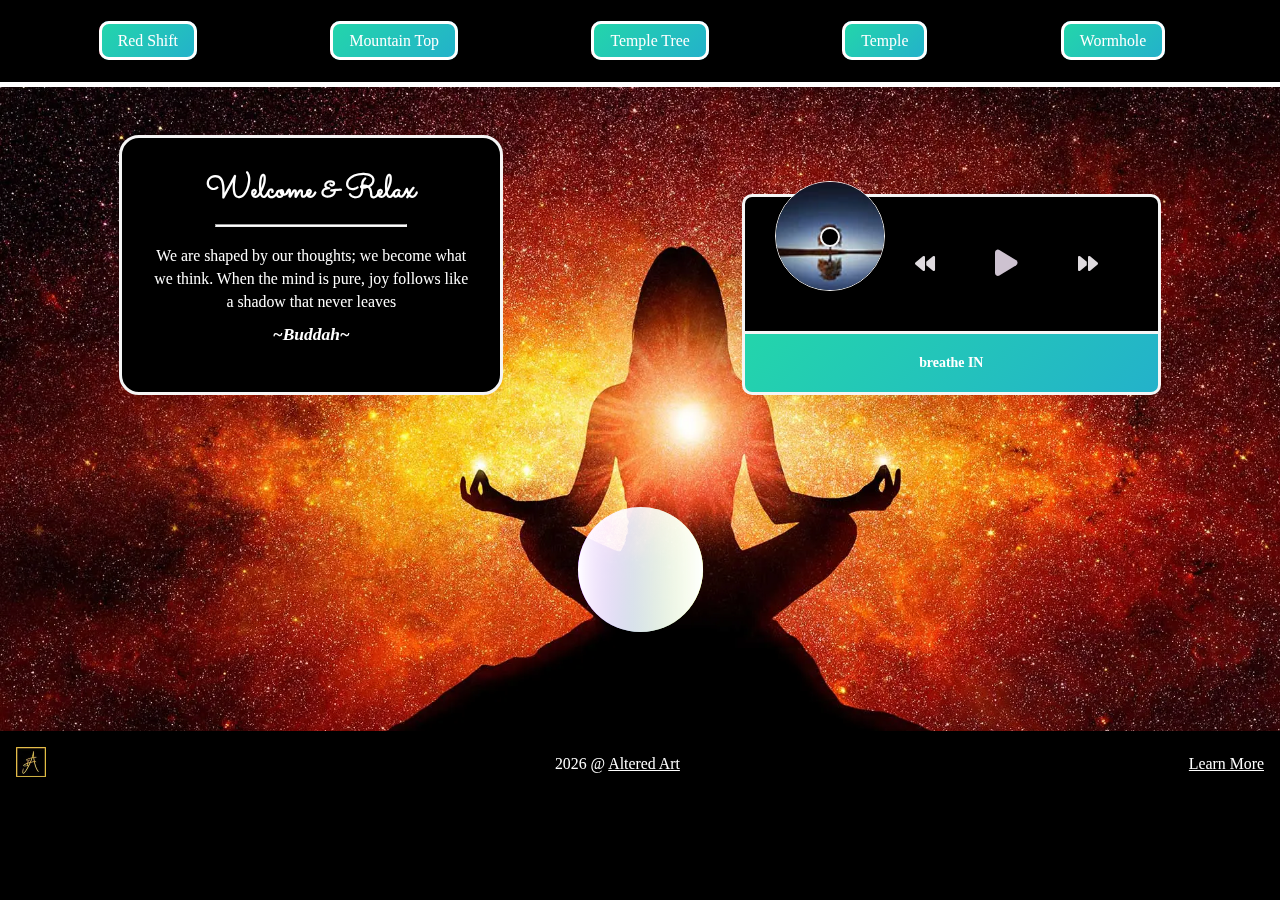
==== public/index.html @ fe1edf14 "finished" ====
<!DOCTYPE html>
<html lang="en">

<head>
	<meta charset="UTF-8" />
	<meta name="viewport" content="width=device-width, initial-scale=1.0" />
	<meta http-equiv="X-UA-Compatible" content="ie=edge" />
	<link rel="shortcut icon" type="image/webp" href="./images/aa_logo.webp"/>
	<link rel="stylesheet" href="https://cdnjs.cloudflare.com/ajax/libs/font-awesome/6.1.2/css/all.min.css">
	<link rel="stylesheet" href="./css/index.css">
	<link rel="preconnect" href="https://fonts.googleapis.com">
	<link rel="preconnect" href="https://fonts.gstatic.com" crossorigin>
	<link href="https://fonts.googleapis.com/css2?family=My+Soul&family=Roboto+Mono:wght@100&family=Roboto:ital,wght@0,100;1,100&family=Sacramento&family=Square+Peg&family=Updock&display=swap" rel="stylesheet"> 
	<title>Breathe 2.0</title>
</head>

<body>
	<div id="background">


		<!-- NAVIGATION -->
		<div class="masthead" id='masthead'>
			<header class="header" id="Header">
				<nav class="header_navbar">
					<ul class='navbar_links nav_menu'>
						<li class='nav_item secondary'><a onclick="redshift()" id="redshift" class='nav_link'>Red Shift</a></li>
						<li class='nav_item secondary'><a onclick="mountaintop()" id="mountaintop" class='nav_link'>Mountain Top</a></li>
						<li class='nav_item secondary'><a onclick="templetree()" id="templetree" class='nav_link'>Temple Tree</a></li>
						<li class='nav_item secondary'><a onclick="temple()" id="temple" class='nav_link'>Temple</a></li>
						<li class='nav_item secondary'><a onclick="wormhole()" id="wormhole" class='nav_link'>Wormhole</a></li>
					</ul>
					<div class="hamburger">
					<span class="bar"></span>
					<span class="bar"></span>
					<span class="bar"></span>
					</div>
				</nav>
			</header>
		</div>  


		<div class="main-container">

			<!-- CONTROL PANEL -->
			<div class="control-panel">

				<div class="welcome-container">
					<div>
						<h1> Welcome & Relax</h1>
						<hr>
					</div>
					
					<div id="changeText" class="quote-container">
						<p id="quote-text">To resist change, to try to cling to life, is therefore like holding your breath, if you persist you kill yourself.</p>
						<h6 id="quote-author">~Alan Watts~</h6>
					</div>
				</div>

				<div class="music-side">
					<div id="music">
						<div class="music-container" id="music-container">
							<div class="music-info">
								<h4 id="music-title"></h4>
								<div class="progress-container" id="progress-container">
									<div class="progress" id="progress"></div>
								</div>
							</div>
							<audio src="C:\xampp\htdocs\Breathe\public\assets\music\focus.mp3" id="audio"></audio>
							<div class="music-img-container">
								<img src="C:\xampp\htdocs\Breathe\public\assets\images\focus.webp" alt="music-cover" id="music-cover" />
							</div>
							<div class="music-navigation">
								<button id="prev" class="action-btn">
									<i class="fas fa-backward"></i>
								</button>
								<button id="play" class="action-btn action-btn-big">
									<i class="fas fa-play"></i>
								</button>
								<button id="next" class="action-btn">
									<i class="fas fa-forward"></i>
								</button>
							</div>
						</div> 
					</div> 

					<div class="word-container" id="word-container">
						<h2 class="word" id="word"><span>breathe IN!</span></h2>
					</div>
				</div>

			</div>

			<div id="circles">
				<div class="circle-container">
					<div class="circle"></div>
					<div class="circle"></div>
					<div class="circle"></div>
					<div class="circle"></div>
					<div class="circle"></div>
					<div class="circle"></div>
					<div class="circle"></div>
					<div class="circle"></div>
					<div class="circle"></div>
					<div class="circle"></div>
				</div>	
			</div>
		</div>

		<footer id="footer">
			<a href="https://jaredmatta.com/"><img src="./images/aa_logo.webp" alt="logo" class='footer-logo'></a>
			<p><script>document.write(new Date().getFullYear());</script> @ <a href="https://jaredmatta.com/"> Altered Art</a></p>
			<a href="./learnmore.html">Learn More</a>
		</footer>

	</div>
</body>
<script src="./js/music.js"></script>
<script src="./js/quotation.js"></script>
<script src="./js/navMenu.js"></script>
<script src="https://ajax.googleapis.com/ajax/libs/jquery/2.1.4/jquery.min.js"></script>
<script>
	function mountaintop() {document.getElementById("background").style.backgroundImage = "url('./images/mountain-top.webp')";}
	function redshift() {document.getElementById("background").style.backgroundImage = "url('./images/xred-shift.webp')";}
	function templetree() {document.getElementById("background").style.backgroundImage = "url('./images/temple-tree.webp')";}
	function temple() {document.getElementById("background").style.backgroundImage = "url('./images/temple.webp')";}
	function wormhole() {document.getElementById("background").style.backgroundImage = "url('./images/wormhole.webp')";}
</script>

</html>
---- public/css/index.css ----
/*--------------------------------------------------------------
>>> INDEX
--------------------------------------------------------------*/

/* MASTER */
@import "./presets/1reset.css";
@import "./presets/3color.css";
@import "./presets/4navMenu.css";
@import "./presets/5footer.css";
/* EXTRA */
@import "./presets/circles.css"; 
@import "./presets/music.css";


/* MEDIA QUERY */
@import "./MediaQuery/min1400.css";
@import "./MediaQuery/1400.css";
@import "./MediaQuery/1200.css";
@import "./MediaQuery/992.css";
@import "./MediaQuery/768.css";
@import "./MediaQuery/576.css";

/*--------------------------------------------------------------
>>> INDEX
--------------------------------------------------------------*/
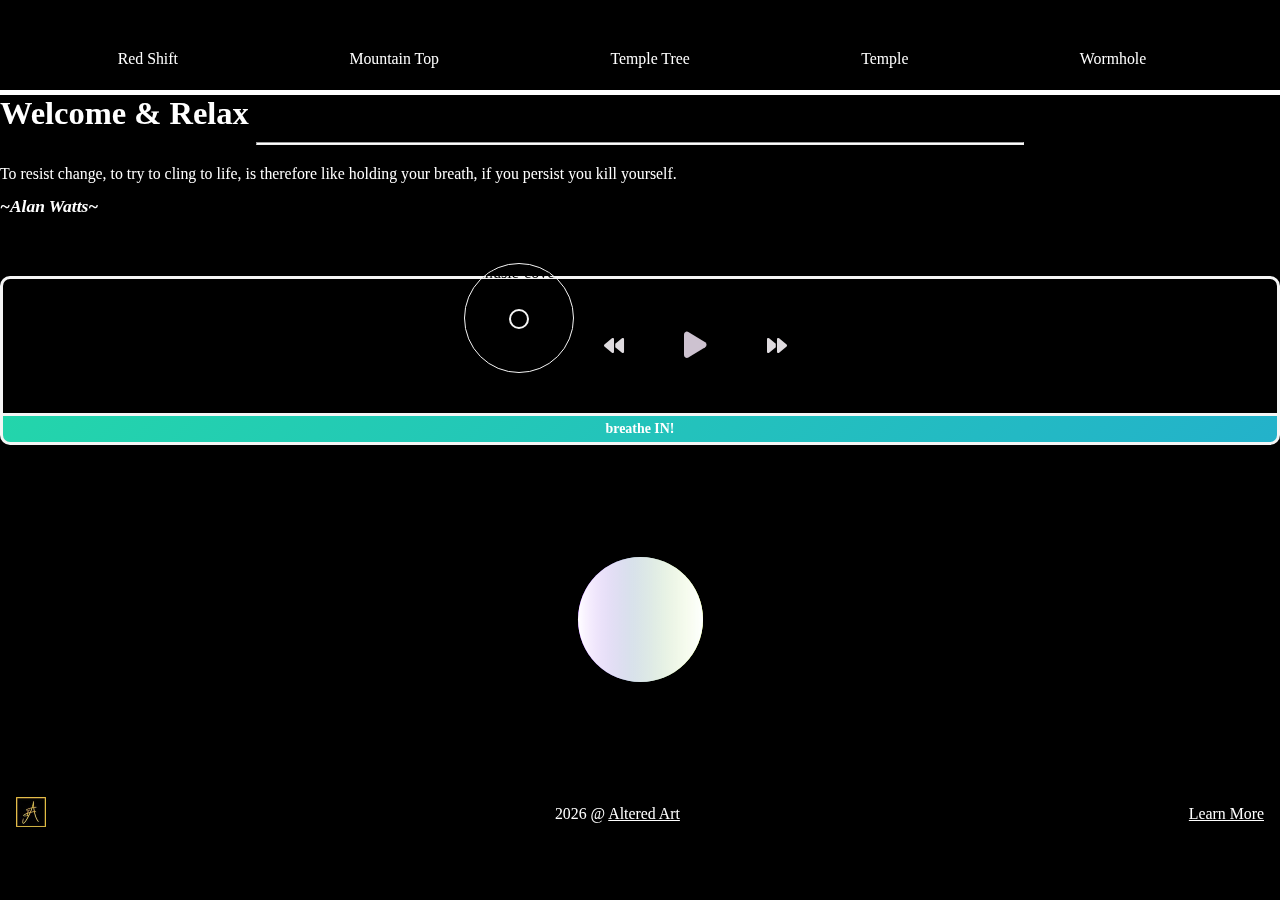
==== commit 3b10064a: "work more" ====
--- a/public/index.html
+++ b/public/index.html
@@ -1,129 +1,131 @@
 <!DOCTYPE html>
 <html lang="en">
-
-<head>
-	<meta charset="UTF-8" />
-	<meta name="viewport" content="width=device-width, initial-scale=1.0" />
-	<meta http-equiv="X-UA-Compatible" content="ie=edge" />
-	<link rel="shortcut icon" type="image/webp" href="./images/aa_logo.webp"/>
-	<link rel="stylesheet" href="https://cdnjs.cloudflare.com/ajax/libs/font-awesome/6.1.2/css/all.min.css">
-	<link rel="stylesheet" href="./css/index.css">
-	<link rel="preconnect" href="https://fonts.googleapis.com">
-	<link rel="preconnect" href="https://fonts.gstatic.com" crossorigin>
-	<link href="https://fonts.googleapis.com/css2?family=My+Soul&family=Roboto+Mono:wght@100&family=Roboto:ital,wght@0,100;1,100&family=Sacramento&family=Square+Peg&family=Updock&display=swap" rel="stylesheet"> 
-	<title>Breathe 2.0</title>
-</head>
-
-<body>
-	<div id="background">
-
+	<!-- HEAD -->
+	<head>
+		<!-- META -->
+		<meta charset="UTF-8" />
+		<meta name="viewport" content="width=device-width, initial-scale=1.0" />
+		<meta http-equiv="X-UA-Compatible" content="ie=edge" />
+		<!-- META END-->
+		<!-- ICON -->
+		<link rel="shortcut icon" type="image/webp" href="./assets/images/aa_logo.webp"/>
+		<!-- ICON END -->
+		<!-- STYLESHEET -->
+		<link rel="stylesheet" href="https://cdnjs.cloudflare.com/ajax/libs/font-awesome/6.1.2/css/all.min.css">
+		<link rel="stylesheet" href="./css/index.css">
+		<!-- STYLESHEET END -->
+		<!-- FONTS -->
+		<!-- <link rel="preconnect" href="https://fonts.googleapis.com"> -->
+		<!-- <link rel="preconnect" href="https://fonts.gstatic.com" crossorigin> -->
+		<!-- <link href="https://fonts.googleapis.com/css2?family=My+Soul&family=Roboto+Mono:wght@100&family=Roboto:ital,wght@0,100;1,100&family=Sacramento&family=Square+Peg&family=Updock&display=swap" rel="stylesheet">  -->
+		<!-- FONTS END -->
+		<!-- TITLE -->
+		<title>Breathe 2.0</title>
+		<!-- TITLE END -->
+	</head>
+	<!-- HEAD END-->
+	<!-- BODY -->
+	<body>
 
 		<!-- NAVIGATION -->
-		<div class="masthead" id='masthead'>
-			<header class="header" id="Header">
-				<nav class="header_navbar">
-					<ul class='navbar_links nav_menu'>
-						<li class='nav_item secondary'><a onclick="redshift()" id="redshift" class='nav_link'>Red Shift</a></li>
-						<li class='nav_item secondary'><a onclick="mountaintop()" id="mountaintop" class='nav_link'>Mountain Top</a></li>
-						<li class='nav_item secondary'><a onclick="templetree()" id="templetree" class='nav_link'>Temple Tree</a></li>
-						<li class='nav_item secondary'><a onclick="temple()" id="temple" class='nav_link'>Temple</a></li>
-						<li class='nav_item secondary'><a onclick="wormhole()" id="wormhole" class='nav_link'>Wormhole</a></li>
-					</ul>
-					<div class="hamburger">
+		<header class="header" id="Header"> people in China for her
+			<nav class="header_navbar">
+				<ul class='navbar_links nav_menu'>
+					<li><a onclick="redshift()" id="redshift">Red Shift</a></li>
+					<li><a onclick="mountaintop()" id="mountaintop">Mountain Top</a></li>
+					<li><a onclick="templetree()" id="templetree">Temple Tree</a></li>
+					<li><a onclick="temple()" id="temple">Temple</a></li>
+					<li><a onclick="wormhole()" id="wormhole">Wormhole</a></li>
+				</ul>
+				<div class="hamburger">
 					<span class="bar"></span>
 					<span class="bar"></span>
 					<span class="bar"></span>
-					</div>
-				</nav>
-			</header>
-		</div>  
+				</div>
+			</nav>
+		</header>
+		<!-- NAVIGATION END -->
 
+		<!-- MAIN CONTAINER -->
+		<div class="main-container">
+			<!-- INTRO -->
+			<div class="quote-container">
+				<h1>Welcome & Relax</h1>
+				<hr/>
+				<p id="quote-text">To resist change, to try to cling to life, is therefore like holding your breath, if you persist you kill yourself.</p>
+				<h6 id="quote-author">~Alan Watts~</h6>
+			</div>
+			<!-- INTRO END -->
 
-		<div class="main-container">
+			<!-- MUSIC END -->
+			<div class="music-side">
+				<div id="music">
+					<div class="music-container" id="music-container">
+						<div class="music-info">
+							<h4 id="music-title"></h4>
+							<div class="progress-container" id="progress-container">
+								<div class="progress" id="progress"></div>
+							</div>
+						</div>
+						<audio src="./assets/music/First Focus.mp3" id="audio"></audio>
+						<div class="music-img-container">
+							<img src="C:\xampp\htdocs\Breathe\public\assets\images\focus.webp" alt="music-cover" id="music-cover" />
+						</div>
+						<div class="music-navigation">
+							<button id="prev" class="action-btn">
+								<i class="fas fa-backward"></i>
+							</button>
+							<button id="play" class="action-btn action-btn-big">
+								<i class="fas fa-play"></i>
+							</button>
+							<button id="next" class="action-btn">
+								<i class="fas fa-forward"></i>
+							</button>
+						</div>
+					</div> 
+				</div> 
+				<div class="word-container" id="word-container">
+					<h2 class="word" id="word"><span>breathe IN!</span></h2>
+				</div>
+			</div>
+			<!-- MUSIC END-->
+		</div>
+		<!-- MAIN CONTAINER END -->
 
-			<!-- CONTROL PANEL -->
-			<div class="control-panel">
+		<!-- CIRCLES -->
+		<div id="circles">
+			<div class="circle-container">
+				<div class="circle"></div>
+				<div class="circle"></div>
+				<div class="circle"></div>
+				<div class="circle"></div>
+				<div class="circle"></div>
+				<div class="circle"></div>
+				<div class="circle"></div>
+				<div class="circle"></div>
+				<div class="circle"></div>
+				<div class="circle"></div>
+			</div>	
+		</div>
+		<!-- CIRCLES END-->
 
-				<div class="welcome-container">
-					<div>
-						<h1> Welcome & Relax</h1>
-						<hr>
-					</div>
-					
-					<div id="changeText" class="quote-container">
-						<p id="quote-text">To resist change, to try to cling to life, is therefore like holding your breath, if you persist you kill yourself.</p>
-						<h6 id="quote-author">~Alan Watts~</h6>
-					</div>
-				</div>
-
-				<div class="music-side">
-					<div id="music">
-						<div class="music-container" id="music-container">
-							<div class="music-info">
-								<h4 id="music-title"></h4>
-								<div class="progress-container" id="progress-container">
-									<div class="progress" id="progress"></div>
-								</div>
-							</div>
-							<audio src="C:\xampp\htdocs\Breathe\public\assets\music\focus.mp3" id="audio"></audio>
-							<div class="music-img-container">
-								<img src="C:\xampp\htdocs\Breathe\public\assets\images\focus.webp" alt="music-cover" id="music-cover" />
-							</div>
-							<div class="music-navigation">
-								<button id="prev" class="action-btn">
-									<i class="fas fa-backward"></i>
-								</button>
-								<button id="play" class="action-btn action-btn-big">
-									<i class="fas fa-play"></i>
-								</button>
-								<button id="next" class="action-btn">
-									<i class="fas fa-forward"></i>
-								</button>
-							</div>
-						</div> 
-					</div> 
-
-					<div class="word-container" id="word-container">
-						<h2 class="word" id="word"><span>breathe IN!</span></h2>
-					</div>
-				</div>
-
-			</div>
-
-			<div id="circles">
-				<div class="circle-container">
-					<div class="circle"></div>
-					<div class="circle"></div>
-					<div class="circle"></div>
-					<div class="circle"></div>
-					<div class="circle"></div>
-					<div class="circle"></div>
-					<div class="circle"></div>
-					<div class="circle"></div>
-					<div class="circle"></div>
-					<div class="circle"></div>
-				</div>	
-			</div>
-		</div>
-
+		<!-- FOOTER -->
 		<footer id="footer">
-			<a href="https://jaredmatta.com/"><img src="./images/aa_logo.webp" alt="logo" class='footer-logo'></a>
+			<a href="https://jaredmatta.com/"><img src="./assets/images/aa_logo.webp" alt="logo" class='footer-logo'></a>
 			<p><script>document.write(new Date().getFullYear());</script> @ <a href="https://jaredmatta.com/"> Altered Art</a></p>
 			<a href="./learnmore.html">Learn More</a>
 		</footer>
+		<!-- FOOTER END -->
 
-	</div>
-</body>
-<script src="./js/music.js"></script>
-<script src="./js/quotation.js"></script>
-<script src="./js/navMenu.js"></script>
-<script src="https://ajax.googleapis.com/ajax/libs/jquery/2.1.4/jquery.min.js"></script>
-<script>
-	function mountaintop() {document.getElementById("background").style.backgroundImage = "url('./images/mountain-top.webp')";}
-	function redshift() {document.getElementById("background").style.backgroundImage = "url('./images/xred-shift.webp')";}
-	function templetree() {document.getElementById("background").style.backgroundImage = "url('./images/temple-tree.webp')";}
-	function temple() {document.getElementById("background").style.backgroundImage = "url('./images/temple.webp')";}
-	function wormhole() {document.getElementById("background").style.backgroundImage = "url('./images/wormhole.webp')";}
-</script>
+	</body>
+	<!-- BODY END-->
+
+	<!-- SCRIPTS -->
+	<script src="./js/music.js"></script>
+	<script src="./js/quotation.js"></script>
+	<script src="./js/navMenu.js"></script>
+	<script src="https://ajax.googleapis.com/ajax/libs/jquery/2.1.4/jquery.min.js"></script>
+	
+	<!-- SCRIPTS END-->
 
 </html>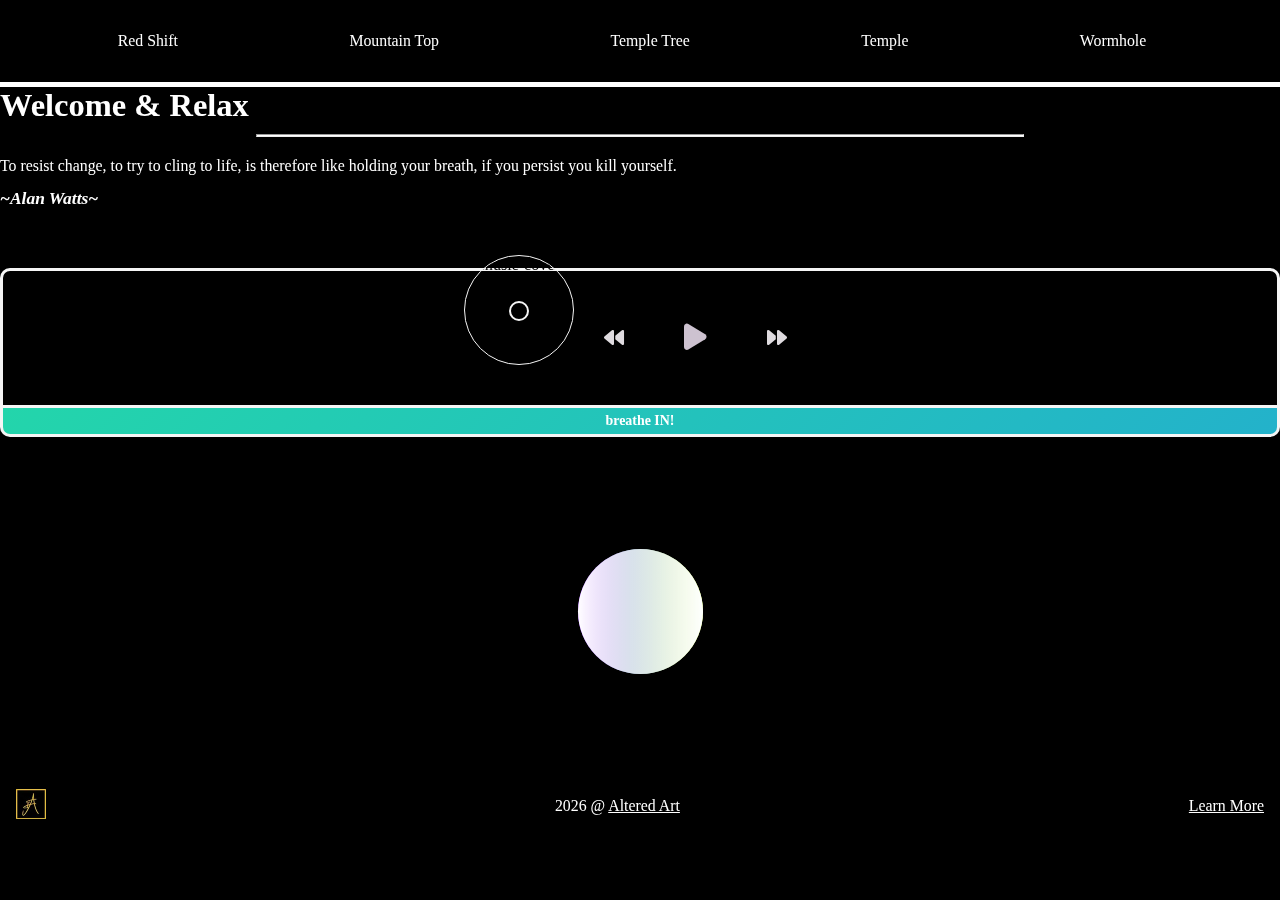
==== commit 127420da: "making new strides" ====
--- a/public/index.html
+++ b/public/index.html
@@ -28,7 +28,7 @@
 	<body>
 
 		<!-- NAVIGATION -->
-		<header class="header" id="Header"> people in China for her
+		<header class="header" id="Header">
 			<nav class="header_navbar">
 				<ul class='navbar_links nav_menu'>
 					<li><a onclick="redshift()" id="redshift">Red Shift</a></li>
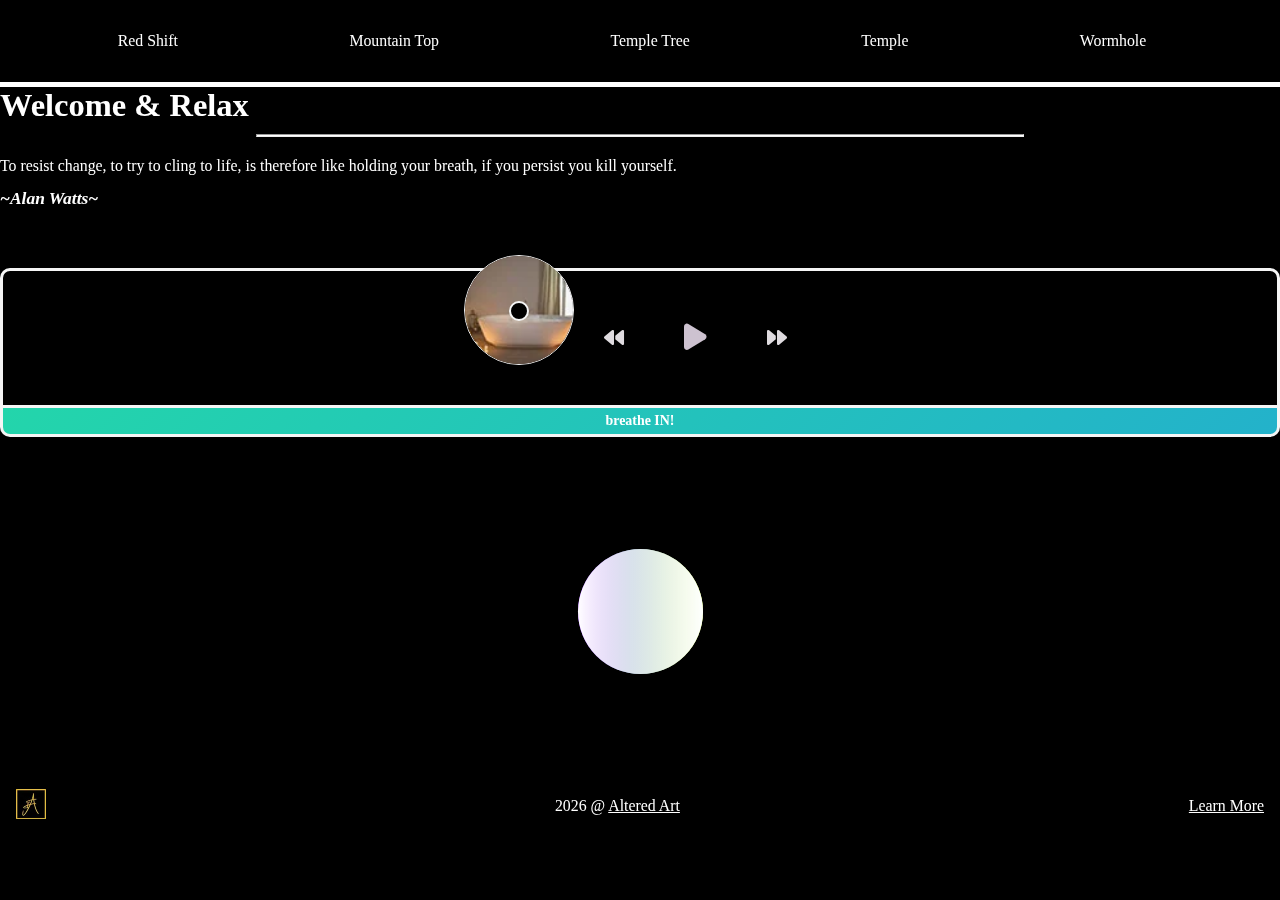
==== commit 088a5655: "fixed index" ====
--- a/public/index.html
+++ b/public/index.html
@@ -28,8 +28,10 @@
 	<body>
 
 		<!-- NAVIGATION -->
+		 <!-- IS HEADER OR NAV EVEN NEEDED? -->
 		<header class="header" id="Header">
 			<nav class="header_navbar">
+				<!-- IS EXTRA CLASS NEEDED -->
 				<ul class='navbar_links nav_menu'>
 					<li><a onclick="redshift()" id="redshift">Red Shift</a></li>
 					<li><a onclick="mountaintop()" id="mountaintop">Mountain Top</a></li>
@@ -58,6 +60,7 @@
 			<!-- INTRO END -->
 
 			<!-- MUSIC END -->
+			 <!-- IS EXTRA CLASS & DIV NEEDED -->
 			<div class="music-side">
 				<div id="music">
 					<div class="music-container" id="music-container">
@@ -69,7 +72,7 @@
 						</div>
 						<audio src="./assets/music/First Focus.mp3" id="audio"></audio>
 						<div class="music-img-container">
-							<img src="C:\xampp\htdocs\Breathe\public\assets\images\focus.webp" alt="music-cover" id="music-cover" />
+							<img src="./assets/images/focus.webp" alt="music-cover" id="music-cover" />
 						</div>
 						<div class="music-navigation">
 							<button id="prev" class="action-btn">
@@ -93,7 +96,7 @@
 		<!-- MAIN CONTAINER END -->
 
 		<!-- CIRCLES -->
-		<div id="circles">
+		<!-- <div id="circles"> -->
 			<div class="circle-container">
 				<div class="circle"></div>
 				<div class="circle"></div>
@@ -106,7 +109,7 @@
 				<div class="circle"></div>
 				<div class="circle"></div>
 			</div>	
-		</div>
+		<!-- </div> -->
 		<!-- CIRCLES END-->
 
 		<!-- FOOTER -->
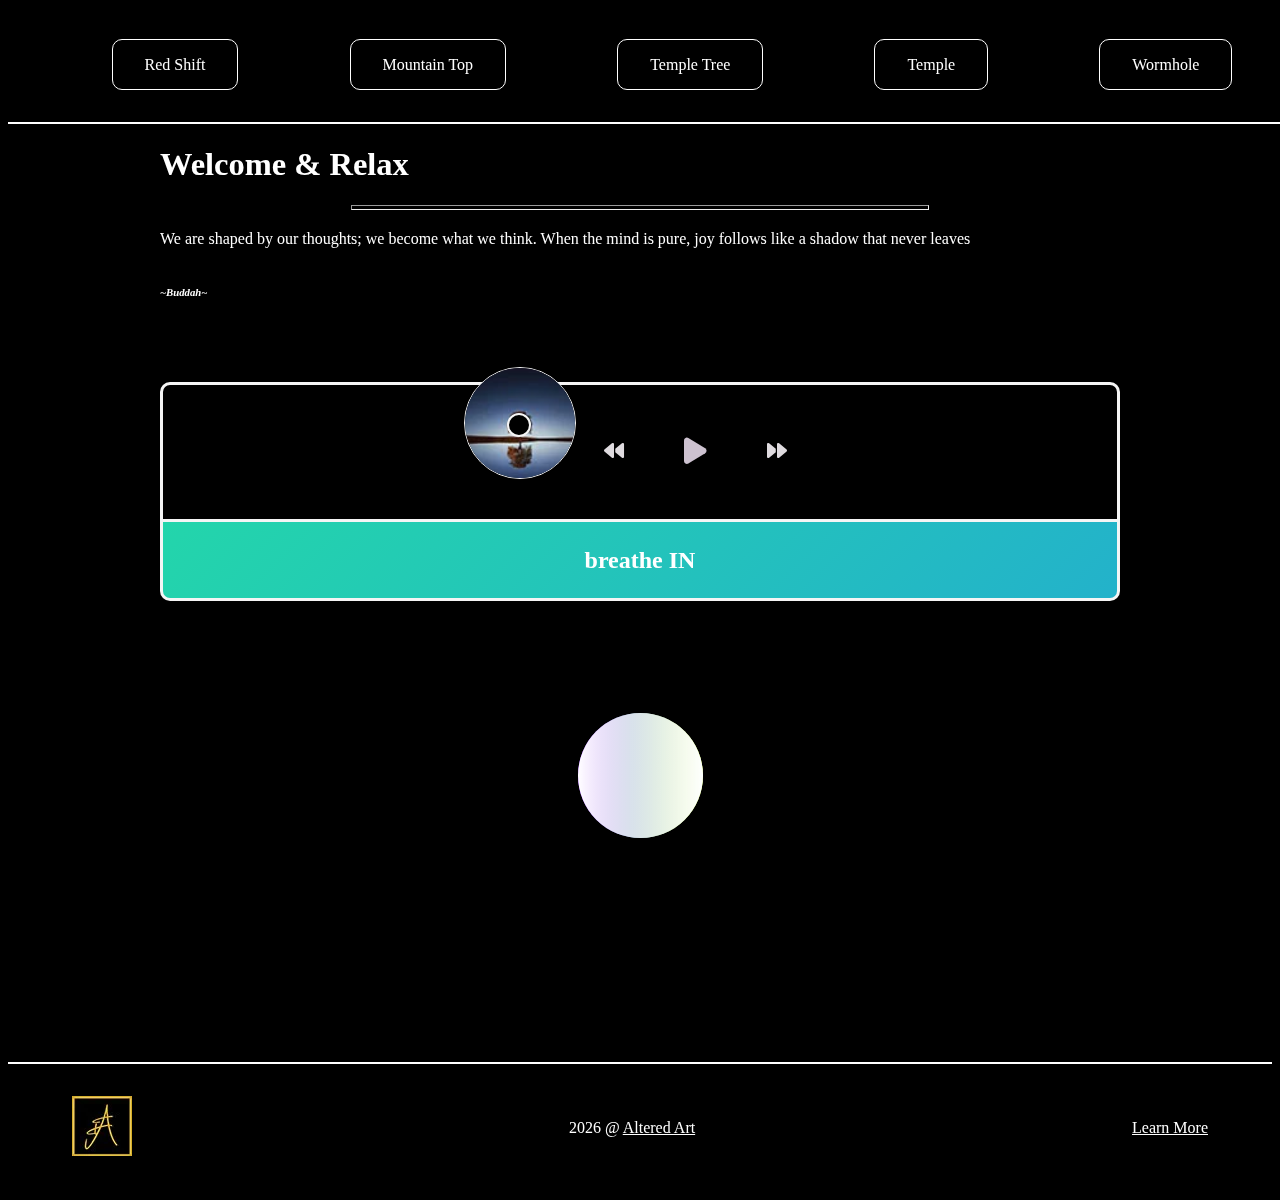
==== commit fdb5eafd: "major cleanup" ====
--- a/public/index.html
+++ b/public/index.html
@@ -12,13 +12,8 @@
 		<!-- ICON END -->
 		<!-- STYLESHEET -->
 		<link rel="stylesheet" href="https://cdnjs.cloudflare.com/ajax/libs/font-awesome/6.1.2/css/all.min.css">
-		<link rel="stylesheet" href="./css/index.css">
+		<link rel="stylesheet" href="./index.css">
 		<!-- STYLESHEET END -->
-		<!-- FONTS -->
-		<!-- <link rel="preconnect" href="https://fonts.googleapis.com"> -->
-		<!-- <link rel="preconnect" href="https://fonts.gstatic.com" crossorigin> -->
-		<!-- <link href="https://fonts.googleapis.com/css2?family=My+Soul&family=Roboto+Mono:wght@100&family=Roboto:ital,wght@0,100;1,100&family=Sacramento&family=Square+Peg&family=Updock&display=swap" rel="stylesheet">  -->
-		<!-- FONTS END -->
 		<!-- TITLE -->
 		<title>Breathe 2.0</title>
 		<!-- TITLE END -->
@@ -28,11 +23,8 @@
 	<body>
 
 		<!-- NAVIGATION -->
-		 <!-- IS HEADER OR NAV EVEN NEEDED? -->
-		<header class="header" id="Header">
-			<nav class="header_navbar">
-				<!-- IS EXTRA CLASS NEEDED -->
-				<ul class='navbar_links nav_menu'>
+		<header>
+				<ul class='nav_links'>
 					<li><a onclick="redshift()" id="redshift">Red Shift</a></li>
 					<li><a onclick="mountaintop()" id="mountaintop">Mountain Top</a></li>
 					<li><a onclick="templetree()" id="templetree">Temple Tree</a></li>
@@ -44,7 +36,6 @@
 					<span class="bar"></span>
 					<span class="bar"></span>
 				</div>
-			</nav>
 		</header>
 		<!-- NAVIGATION END -->
 
@@ -124,10 +115,8 @@
 	<!-- BODY END-->
 
 	<!-- SCRIPTS -->
-	<script src="./js/music.js"></script>
-	<script src="./js/quotation.js"></script>
-	<script src="./js/navMenu.js"></script>
-	<script src="https://ajax.googleapis.com/ajax/libs/jquery/2.1.4/jquery.min.js"></script>
+	<script src="./index.js"></script>
+	<!-- <script src="https://ajax.googleapis.com/ajax/libs/jquery/2.1.4/jquery.min.js"></script> -->
 	
 	<!-- SCRIPTS END-->
 
--- a/public/index.css
+++ b/public/index.css
@@ -0,0 +1,560 @@
+/*--------------------------------------------------------------
+>>> COLOR / FONT TYPE & SIZE
+--------------------------------------------------------------*/
+h1, h2, h3, h4, h5, h6, p, a {color: white;}
+body {background-color: black;}
+h1 {font-size: calc(1.15rem + 1.1vw);}
+
+/*--------------------------------------------------------------
+>>> COLOR / FONT TYPE & SIZE - END
+--------------------------------------------------------------*/
+
+/*--------------------------------------------------------------
+>>> NAVIGATION MENU
+--------------------------------------------------------------*/
+header {
+    width: 100%;
+    padding: 1rem 2rem;
+    border-bottom: 2px solid white;
+}
+
+.nav_links {
+    display: flex;
+    color: white;
+    justify-content: space-around;
+    padding: 1rem;
+    list-style-type: none;
+}
+
+.nav_links:hover {font-size: 1.1rem;}
+
+/* MOBILE MENU */
+/* .hamburger {display: none;} */
+/* .mobile_social_nav {display:none;} */
+/* .nav_menu {z-index: 22;} */
+
+.nav_links a {
+    padding: 1rem 2rem;
+    border-radius: 10px;
+    border: 1px solid white;
+    cursor: pointer;
+}
+
+/* @media only screen and (min-width: 1400px) {
+
+} */
+
+/*--------------------------------------------------------------
+>>> NAVIGATION MENU - END
+--------------------------------------------------------------*/
+
+/*--------------------------------------------------------------
+>>> MAIN CONTAINER
+--------------------------------------------------------------*/
+
+.main-container {
+    max-width: 75vw;
+    margin: 0 auto;
+}
+  
+/*--------------------------------------------------------------
+>>> MAIN CONTAINER - END
+--------------------------------------------------------------*/
+
+  /*--------------------------------------------------------------
+  >>> LAYOUT
+  --------------------------------------------------------------*/
+
+  #background {
+    background-position: right center;
+    background-image: url(../assets/images/xred-shift.webp);
+
+  }
+
+  .main-layout {
+    display: flex;
+    flex-direction: column;
+    justify-content: center; 
+  }
+
+  /*--------------------------------------------------------------
+  >>> LAYOUT - END
+  --------------------------------------------------------------*/
+
+  /*--------------------------------------------------------------
+  >>> CONTROL PANEL
+  --------------------------------------------------------------*/
+
+  .control-panel {
+    margin: 3rem 0 0 0;
+    max-width: 100%;
+    display: flex;
+    flex-direction: row;
+    justify-content: space-around;
+  }
+
+  .music-side {
+    display: flex;
+    flex-direction: column;
+  }
+
+  .welcome-container {
+    max-width: 30%;
+    padding: 1.2rem 1.8rem 1.2rem 1.8rem;
+    background-color: black;
+    border-radius: 20px;
+    border: 3px solid whitesmoke;
+    text-align: center;
+    display: flex;
+    flex-direction: column;
+    align-self: center;
+    min-height: 260px;
+    max-height: 260px;
+  }  
+
+  .welcome-container h1 {
+    font-family: 'Sacramento', cursive;
+    padding: 0;
+  }
+
+  hr {
+    width: 60%;
+    height: 3px;
+    margin: 10px auto 17px auto;
+    background: var(--primary);
+  }
+
+  #quote-text {
+    line-height: 23px;
+    padding: 0 0 0.7rem 0;
+    font-family: "Times New Roman", Times, serif;
+  }
+
+  #quote-author {
+    font-style: italic;
+  }
+
+  /*--------------------------------------------------------------
+  >>> CONTROL PANEL - END
+  --------------------------------------------------------------*/
+
+  /*--------------------------------------------------------------
+  >>> WORD CONTAINER
+  --------------------------------------------------------------*/
+
+  .word-container {
+    height: 100%;
+    margin: 0rem 0 0 0;
+    padding: 0.3rem 2rem;
+    border-right: 3px solid whitesmoke;
+    border-left: 3px solid whitesmoke;
+    border-bottom: 3px solid whitesmoke;
+    border-radius: 0 0 10px 10px;
+    display: flex;
+    align-items: center;
+    justify-content: center;
+    background: linear-gradient(-45deg, #ee7752, #e73c7e, #23a6d5, #23d5ab);
+    animation: gradient 15s ease infinite;
+    background-size: 400% 400%;
+  }
+
+  .word {
+    animation: mymove 8s infinite;
+    transition: all 0.3s ease-in-out;
+  }
+
+  @keyframes gradient {
+    0% {background-position: 0% 50%;}
+    50% {background-position: 100% 50%;}
+    100% {background-position: 0% 50%;}
+  }
+
+  @keyframes mymove {50% {font-size: 2rem;}}.nav_link {
+    background: linear-gradient(-45deg, #ee7752, #e73c7e, #23a6d5, #23d5ab);
+    animation: gradient 15s ease infinite;
+    background-size: 400% 400%;
+  }
+
+  
+
+  /*--------------------------------------------------------------
+  >>> WORD CONTAINER END
+  --------------------------------------------------------------*/
+  .learn-more {
+    max-width: 80%;
+    min-height: 100vh;
+    margin: 0 auto;
+  }
+  .learn-more h1 {padding: 4rem 0 3rem 0;}
+
+  .learn-more div {max-width: 60%;}
+  .about {padding-top: 3rem;}
+  .links {padding: 1rem 0 0 2rem; display: table;}
+  .links h2 {margin-left: -1rem;}
+  .links li {line-height: 30px;}
+  .back a {
+    background: linear-gradient(-45deg, #ee7752, #e73c7e, #23a6d5, #23d5ab);
+    animation: gradient 15s ease infinite;
+    background-size: 400% 400%;
+    padding: 0.6rem 1rem;
+    border-radius: 10px;
+  }
+  .back { margin-top: 2rem;}
+
+
+/*--------------------------------
+MUSIC CONTAINER
+------------------------------ */
+.music-container {
+    background-color: black;
+    border: 3px solid whitesmoke;
+    border-radius: 10px 10px 0 0;
+    display: flex;
+    justify-content: center;
+    padding: 40px 30px;
+    position: relative;
+    margin: 3.7rem auto 0px auto !important;
+    z-index: 10;
+    max-width: 100%;
+}
+
+.music-img-container {
+    position: relative;
+    width: 110px;
+}
+
+.music-img-container::after {
+    border: 2px solid whitesmoke;
+    content: '';
+    background-color: black;
+    border-radius: 50%;
+    position: absolute;
+    bottom: 100%;
+    left: 50%;
+    width: 20px;
+    height: 20px;
+    transform: translate(-50%, 50%);
+}
+
+.music-img-container img {
+    border: 0.5px solid whitesmoke;
+    border-radius: 50%;
+    object-fit: cover;
+    height: 110px;
+    width: inherit;
+    position: absolute;
+    bottom: 0;
+    left: 0;
+    animation: rotate 23s linear infinite;
+    animation-play-state: paused;
+}
+
+.music-container.play .music-img-container img {animation-play-state: running;}
+
+@keyframes rotate {
+    from {transform: rotate(0deg);}
+    to {transform: rotate(360deg);}
+}
+
+.music-navigation {
+    display: flex;
+    align-items: center;
+    justify-content: center;
+    z-index: 1;
+}
+
+.action-btn {
+    background: none;
+    border: 0;
+    color: #dfdbdf;
+    font-size: 20px;
+    cursor: pointer;
+    padding: 10px;
+    margin: 0 20px;
+}
+
+.action-btn.action-btn-big {
+    color: #cdc2d0;
+    font-size: 30px;
+}
+
+.action-btn:focus {outline: 0;}
+
+
+.music-info {
+    background-color: black;
+    border-radius: 15px 15px 0 0;
+    border-top: 3px solid whitesmoke;
+    border-left: 3px solid whitesmoke;
+    border-right: 3px solid whitesmoke;
+    position: absolute;
+    top: 0;
+    left: -2.9px;
+    width: 101.37%;
+    padding: 10px 10px 0 160px;
+    opacity: 0%;
+    transform: translateY(0%);
+    transition: transform 0.3s ease-in, opacity 0.3s ease-in;
+    z-index: 0;
+}
+
+.music.play .music-info {
+    opacity: 1;
+    transform: translateY(-100%);
+    min-width: 100%;
+}
+
+.music-info h4 {
+    padding-top: 15px;
+    margin: 0;
+    text-align: left;
+}
+
+.music-container.play .music-info {
+    opacity: 1;
+    transform: translateY(-80%);
+}
+
+#play {
+    -webkit-animation: breathing 5s ease-out infinite normal;
+    animation: breathing 5s ease-out infinite normal;
+}
+.action-button {
+    -webkit-animation: breathing 5s ease-out infinite normal;
+    animation: breathing 5s ease-out infinite normal;
+}
+
+.action-btn-big {
+    -webkit-animation: breathing 5s ease-out infinite normal;
+    animation: breathing 5s ease-out infinite normal;
+}
+
+.progress-container {
+    background: #fff;
+    border-radius: 5px;
+    cursor: pointer;
+    margin: 10px 0;
+    height: 4px;
+    width: 83%;
+}
+
+.progress {
+    background-color: yellowgreen;
+    border-radius: 5px;
+    height: 100%;
+    width: 0%;
+    transition: width 0.1s linear;
+}
+
+
+/*--------------------------------------------------------------
+>>> BUTTON
+--------------------------------------------------------------*/
+@-webkit-keyframes breathing {
+    0% {
+        -webkit-transform: scale(0.9);
+        transform: scale(0.9);
+    }
+    
+    25% {
+        -webkit-transform: scale(1);
+        transform: scale(1);
+    }
+    
+    60% {
+        -webkit-transform: scale(0.9);
+        transform: scale(0.9);
+    }
+    
+    100% {
+        -webkit-transform: scale(0.9);
+        transform: scale(0.9);
+    }
+}
+    
+@keyframes breathing {
+    0% {
+    -webkit-transform: scale(0.9);
+    -ms-transform: scale(0.9);
+    transform: scale(0.9);
+    }
+    
+    25% {
+    -webkit-transform: scale(1);
+    -ms-transform: scale(1);
+    transform: scale(1);
+    }
+    
+    60% {
+    -webkit-transform: scale(0.9);
+    -ms-transform: scale(0.9);
+    transform: scale(0.9);
+    }
+    
+    100% {
+    -webkit-transform: scale(0.9);
+    -ms-transform: scale(0.9);
+    transform: scale(0.9);
+    }
+}
+/*--------------------------------------------------------------
+>>> BUTTON END
+--------------------------------------------------------------*/
+/*--------------------------------
+MUSIC CONTAINER END
+------------------------------ */
+
+
+
+
+
+
+
+
+
+/*--------------------------------
+CIRCLES
+------------------------------ */
+
+.circle-container {
+    margin: 1rem auto 8rem auto;
+    padding: 6rem 0;
+    height: 125px;
+    width: 125px;
+    animation: pulse 4s cubic-bezier(0.5, 0, 0.5, 1) alternate infinite;
+}
+
+.circle {
+    height: 125px;
+    width: 125px;
+    border-radius: 50%;
+    position: absolute;
+    mix-blend-mode: screen;
+    transform: translate(0, 0);
+    animation: center 6s infinite;
+}
+
+/*blue top left*/
+.circle:nth-child(1) {
+    background: rgb(2,0,36);
+    background: linear-gradient(90deg, rgba(0,0,0,100) 0%, rgba(0,212,255,1) 100%);
+}
+
+/*orange bottom right*/
+.circle:nth-child(2) {
+    background: rgb(0,0,0);
+    background: linear-gradient(90deg, rgba(0,0,0,100) 43%, rgba(227,5,59,1) 100%);
+}
+
+/*green middle left*/
+.circle:nth-child(3) {
+    background: rgb(2,0,36);
+    background: linear-gradient(90deg, rgba(2,0,36,1) 0%, rgba(86,255,0,1) 100%);
+}
+
+/*red middle right*/
+.circle:nth-child(4) {
+    background: rgb(139,3,249);
+    background: linear-gradient(90deg, rgba(139,3,249,1) 0%, rgba(0,0,0,1) 100%);
+}
+
+/*bottom left*/
+.circle:nth-child(5) {
+    background: rgb(2,0,36);
+    background: linear-gradient(90deg, rgba(2,0,36,1) 0%, rgba(233,152,11,1) 100%);
+}
+
+/*white top right*/
+.circle:nth-child(6) {
+    background: rgb(255,255,255);
+    background: linear-gradient(90deg, rgba(255,255,255,1) 0%, rgba(2,0,36,1) 100%);
+}
+
+
+/*--------------------------------
+ANIMATION
+------------------------------ */
+.circle:nth-child(1) {animation: circle-1 4s ease alternate infinite;}
+.circle:nth-child(2) {animation: circle-2 4s ease alternate infinite;}
+.circle:nth-child(3) {animation: circle-3 4s ease alternate infinite;}
+.circle:nth-child(4) {animation: circle-4 4s ease alternate infinite;}
+.circle:nth-child(5) {animation: circle-5 4s ease alternate infinite;}
+.circle:nth-child(6) {animation: circle-6 4s ease alternate infinite;}
+
+/*--------------------------------
+KEYFRAMES
+------------------------------ */
+@keyframes pulse {
+    0% {transform: scale(.15) rotate(180deg);}
+    100% {transform: scale(1);}
+}
+
+@keyframes rotate {
+    from {transform: rotate(0deg);}
+    to {transform: rotate(360deg);}
+}
+
+@keyframes grow {
+    from {transform: scale(1);}
+    to {transform: scale(1.2);}
+}
+
+@keyframes shrink {
+    from {transform: scale(1.2);}
+    to {transform: scale(1);}
+}
+
+@keyframes circle-1 {
+    0% {transform: translate(0, 0);}
+    100% {transform: translate(-35px, -50px);}
+}
+
+@keyframes circle-2 {
+    0% {transform: translate(0, 0);}
+    100% {transform: translate(35px, 50px);}
+}
+
+@keyframes circle-3 {
+    0% {transform: translate(0, 0);}
+    100% {transform: translate(-60px, 0);}
+}
+
+@keyframes circle-4 {
+    0% {transform: translate(0, 0);}
+    100% {transform: translate(60px, 0);}
+}
+
+@keyframes circle-5 {
+    0% {transform: translate(0, 0);}
+    100% {transform: translate(-35px, 50px);}
+}
+
+@keyframes circle-6 {
+    0% {transform: translate(0, 0);}
+    100% {transform: translate(35px, -50px);}
+}
+/*--------------------------------
+CIRCLES END
+------------------------------ */
+
+/*--------------------------------------------------------------
+>>> FOOTER
+--------------------------------------------------------------*/
+
+#footer {
+    padding: 2rem 4rem;
+    display: flex;
+    flex-direction: row;
+    justify-content: space-between;
+    align-items: center;
+    border-top: 2px solid white;
+}
+
+#footer img {
+    width: 60px;
+    height: 60px;
+}
+
+/*--------------------------------------------------------------
+>>> FOOTER END
+--------------------------------------------------------------*/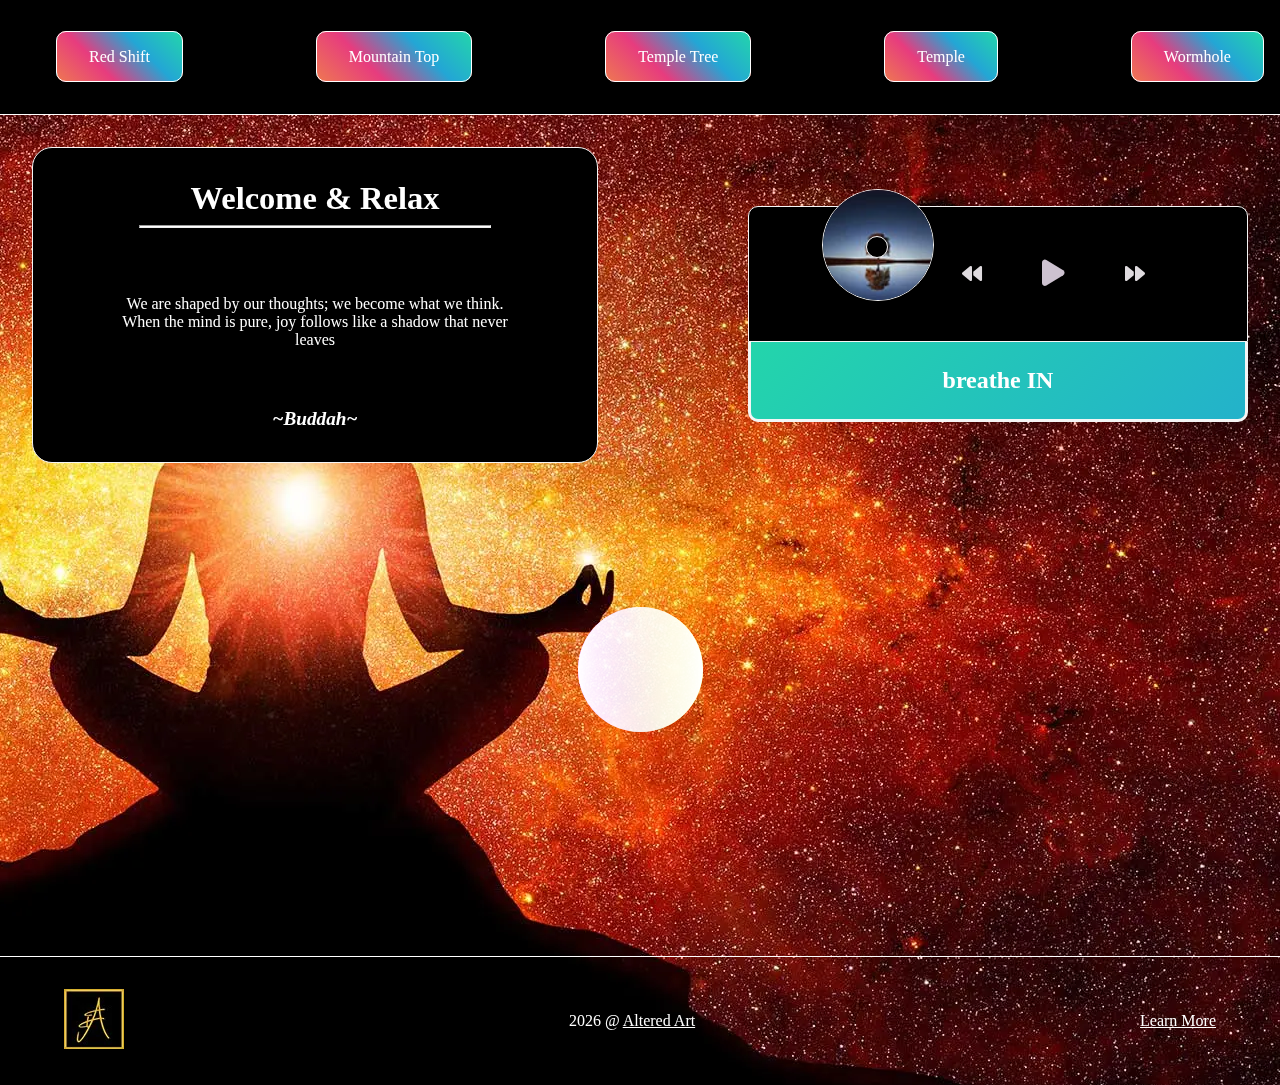
==== commit 8c212350: "cpntiniue styling" ====
--- a/public/index.html
+++ b/public/index.html
@@ -52,7 +52,7 @@
 
 			<!-- MUSIC END -->
 			 <!-- IS EXTRA CLASS & DIV NEEDED -->
-			<div class="music-side">
+			<div class="media-container">
 				<div id="music">
 					<div class="music-container" id="music-container">
 						<div class="music-info">
@@ -61,9 +61,9 @@
 								<div class="progress" id="progress"></div>
 							</div>
 						</div>
-						<audio src="./assets/music/First Focus.mp3" id="audio"></audio>
+						<audio src="./assets/music/ambientPiano.mp3" id="audio"></audio>
 						<div class="music-img-container">
-							<img src="./assets/images/focus.webp" alt="music-cover" id="music-cover" />
+							<img src="./assets/images/ambientPiano.webp" alt="music-cover" id="music-cover" />
 						</div>
 						<div class="music-navigation">
 							<button id="prev" class="action-btn">
--- a/public/index.css
+++ b/public/index.css
@@ -10,23 +10,37 @@
 --------------------------------------------------------------*/
 
 /*--------------------------------------------------------------
+>>> BODY
+--------------------------------------------------------------*/
+body {
+    margin: 0;
+    padding: 0;
+    box-sizing: border-box;
+    max-width: 100vw !important;
+    background-position: right center;
+    background-image: url(./assets/images/bgRedShift.webp);
+    font-family: "Times New Roman", Times, serif;
+}
+/*--------------------------------------------------------------
+>>> BODY - END
+--------------------------------------------------------------*/
+
+/*--------------------------------------------------------------
 >>> NAVIGATION MENU
 --------------------------------------------------------------*/
 header {
-    width: 100%;
-    padding: 1rem 2rem;
-    border-bottom: 2px solid white;
+    /* width: 100%; */
+    padding: 2rem 1rem;
+    border-bottom: 1px solid white;
+    background-color: black;
 }
 
 .nav_links {
     display: flex;
     color: white;
-    justify-content: space-around;
-    padding: 1rem;
+    justify-content: space-between;
     list-style-type: none;
 }
-
-.nav_links:hover {font-size: 1.1rem;}
 
 /* MOBILE MENU */
 /* .hamburger {display: none;} */
@@ -38,11 +52,12 @@
     border-radius: 10px;
     border: 1px solid white;
     cursor: pointer;
-}
-
-/* @media only screen and (min-width: 1400px) {
-
-} */
+    background: linear-gradient(45deg, #ee7752, #e73c7e, #23a6d5, #23d5ab);
+}
+
+.nav_links a:hover {
+    background: black;
+}
 
 /*--------------------------------------------------------------
 >>> NAVIGATION MENU - END
@@ -51,163 +66,75 @@
 /*--------------------------------------------------------------
 >>> MAIN CONTAINER
 --------------------------------------------------------------*/
-
 .main-container {
-    max-width: 75vw;
-    margin: 0 auto;
-}
-  
+    display: flex;
+    padding: 2rem;
+    justify-content: space-between;
+}
 /*--------------------------------------------------------------
 >>> MAIN CONTAINER - END
 --------------------------------------------------------------*/
 
-  /*--------------------------------------------------------------
-  >>> LAYOUT
-  --------------------------------------------------------------*/
-
-  #background {
-    background-position: right center;
-    background-image: url(../assets/images/xred-shift.webp);
-
-  }
-
-  .main-layout {
-    display: flex;
-    flex-direction: column;
-    justify-content: center; 
-  }
-
-  /*--------------------------------------------------------------
-  >>> LAYOUT - END
-  --------------------------------------------------------------*/
-
-  /*--------------------------------------------------------------
-  >>> CONTROL PANEL
-  --------------------------------------------------------------*/
-
-  .control-panel {
-    margin: 3rem 0 0 0;
-    max-width: 100%;
-    display: flex;
-    flex-direction: row;
-    justify-content: space-around;
-  }
-
-  .music-side {
-    display: flex;
-    flex-direction: column;
-  }
-
-  .welcome-container {
-    max-width: 30%;
-    padding: 1.2rem 1.8rem 1.2rem 1.8rem;
+/*--------------------------------------------------------------
+>>> QUOTE CONTAINER
+--------------------------------------------------------------*/
+
+.quote-container {
+    padding: 2rem;
     background-color: black;
     border-radius: 20px;
-    border: 3px solid whitesmoke;
+    border: 1px solid whitesmoke;
     text-align: center;
     display: flex;
     flex-direction: column;
     align-self: center;
-    min-height: 260px;
-    max-height: 260px;
-  }  
-
-  .welcome-container h1 {
+    height: 250px;
+    width: 500px;
+}  
+    
+.quote-container h1 {
     font-family: 'Sacramento', cursive;
-    padding: 0;
-  }
-
-  hr {
-    width: 60%;
-    height: 3px;
-    margin: 10px auto 17px auto;
-    background: var(--primary);
-  }
-
-  #quote-text {
-    line-height: 23px;
-    padding: 0 0 0.7rem 0;
-    font-family: "Times New Roman", Times, serif;
-  }
-
-  #quote-author {
+    margin: 0;
+}
+    
+hr {
+    width: 70%;
+    height: 1px;
+    background: white;
+}
+    
+.quote-container p {
+    max-width: 400px;
+    margin: auto;
+}
+
+.quote-container h6 {
     font-style: italic;
-  }
-
-  /*--------------------------------------------------------------
-  >>> CONTROL PANEL - END
-  --------------------------------------------------------------*/
-
-  /*--------------------------------------------------------------
-  >>> WORD CONTAINER
-  --------------------------------------------------------------*/
-
-  .word-container {
-    height: 100%;
-    margin: 0rem 0 0 0;
-    padding: 0.3rem 2rem;
-    border-right: 3px solid whitesmoke;
-    border-left: 3px solid whitesmoke;
-    border-bottom: 3px solid whitesmoke;
-    border-radius: 0 0 10px 10px;
-    display: flex;
-    align-items: center;
-    justify-content: center;
-    background: linear-gradient(-45deg, #ee7752, #e73c7e, #23a6d5, #23d5ab);
-    animation: gradient 15s ease infinite;
-    background-size: 400% 400%;
-  }
-
-  .word {
-    animation: mymove 8s infinite;
-    transition: all 0.3s ease-in-out;
-  }
-
-  @keyframes gradient {
-    0% {background-position: 0% 50%;}
-    50% {background-position: 100% 50%;}
-    100% {background-position: 0% 50%;}
-  }
-
-  @keyframes mymove {50% {font-size: 2rem;}}.nav_link {
-    background: linear-gradient(-45deg, #ee7752, #e73c7e, #23a6d5, #23d5ab);
-    animation: gradient 15s ease infinite;
-    background-size: 400% 400%;
-  }
-
-  
-
-  /*--------------------------------------------------------------
-  >>> WORD CONTAINER END
-  --------------------------------------------------------------*/
-  .learn-more {
-    max-width: 80%;
-    min-height: 100vh;
-    margin: 0 auto;
-  }
-  .learn-more h1 {padding: 4rem 0 3rem 0;}
-
-  .learn-more div {max-width: 60%;}
-  .about {padding-top: 3rem;}
-  .links {padding: 1rem 0 0 2rem; display: table;}
-  .links h2 {margin-left: -1rem;}
-  .links li {line-height: 30px;}
-  .back a {
-    background: linear-gradient(-45deg, #ee7752, #e73c7e, #23a6d5, #23d5ab);
-    animation: gradient 15s ease infinite;
-    background-size: 400% 400%;
-    padding: 0.6rem 1rem;
-    border-radius: 10px;
-  }
-  .back { margin-top: 2rem;}
-
-
-/*--------------------------------
-MUSIC CONTAINER
------------------------------- */
+    font-size: 1.2rem;
+    margin: 0;
+}
+/*--------------------------------------------------------------
+>>> QUOTE CONTAINER END
+--------------------------------------------------------------*/
+
+
+/*--------------------------------------------------------------
+>>> MEDIA CONTAINER
+--------------------------------------------------------------*/
+
+.media-container {
+    display: flex;
+    flex-direction: column;
+    width: 500px;
+}
+
+/*--------------------------------------------------------------
+>>> MUSIC CONTAINER
+--------------------------------------------------------------*/
+
 .music-container {
     background-color: black;
-    border: 3px solid whitesmoke;
+    border: 1px solid whitesmoke;
     border-radius: 10px 10px 0 0;
     display: flex;
     justify-content: center;
@@ -215,7 +142,6 @@
     position: relative;
     margin: 3.7rem auto 0px auto !important;
     z-index: 10;
-    max-width: 100%;
 }
 
 .music-img-container {
@@ -224,7 +150,7 @@
 }
 
 .music-img-container::after {
-    border: 2px solid whitesmoke;
+    border: 1px solid whitesmoke;
     content: '';
     background-color: black;
     border-radius: 50%;
@@ -284,13 +210,14 @@
 .music-info {
     background-color: black;
     border-radius: 15px 15px 0 0;
-    border-top: 3px solid whitesmoke;
-    border-left: 3px solid whitesmoke;
-    border-right: 3px solid whitesmoke;
+    border-top: 1px solid whitesmoke;
+    border-left: 1px solid whitesmoke;
+    border-right: 1px solid whitesmoke;
     position: absolute;
     top: 0;
     left: -2.9px;
-    width: 101.37%;
+    /* width: 101.37%; */
+    width: 500px;
     padding: 10px 10px 0 160px;
     opacity: 0%;
     transform: translateY(0%);
@@ -301,7 +228,7 @@
 .music.play .music-info {
     opacity: 1;
     transform: translateY(-100%);
-    min-width: 100%;
+    /* min-width: 100%; */
 }
 
 .music-info h4 {
@@ -346,9 +273,49 @@
     transition: width 0.1s linear;
 }
 
-
-/*--------------------------------------------------------------
->>> BUTTON
+/*--------------------------------------------------------------
+>>> WORD CONTAINER
+--------------------------------------------------------------*/
+
+.word-container {
+    /* height: 100%; */
+    margin: 0rem 0 0 0;
+    padding: 0.3rem 2rem;
+    border-right: 3px solid whitesmoke;
+    border-left: 3px solid whitesmoke;
+    border-bottom: 3px solid whitesmoke;
+    border-radius: 0 0 10px 10px;
+    display: flex;
+    align-items: center;
+    justify-content: center;
+    background: linear-gradient(-45deg, #ee7752, #e73c7e, #23a6d5, #23d5ab);
+    animation: gradient 15s ease infinite;
+    background-size: 400% 400%;
+    max-width: 500px;
+}
+
+.word {
+    animation: mymove 8s infinite;
+    transition: all 0.3s ease-in-out;
+}
+
+@keyframes gradient {
+    0% {background-position: 0% 50%;}
+    50% {background-position: 100% 50%;}
+    100% {background-position: 0% 50%;}
+}
+
+@keyframes mymove {50% {font-size: 2rem;}}.nav_link {
+    background: linear-gradient(-45deg, #ee7752, #e73c7e, #23a6d5, #23d5ab);
+    animation: gradient 15s ease infinite;
+    background-size: 400% 400%;
+}
+
+/*--------------------------------------------------------------
+>>> WORD CONTAINER END
+--------------------------------------------------------------*/
+/*--------------------------------------------------------------
+>>> BREATHING
 --------------------------------------------------------------*/
 @-webkit-keyframes breathing {
     0% {
@@ -398,24 +365,18 @@
     }
 }
 /*--------------------------------------------------------------
->>> BUTTON END
---------------------------------------------------------------*/
-/*--------------------------------
-MUSIC CONTAINER END
------------------------------- */
-
-
-
-
-
-
-
-
-
-/*--------------------------------
-CIRCLES
------------------------------- */
-
+>>> BREATHING END
+--------------------------------------------------------------*/
+/*--------------------------------------------------------------
+>>> MUSIC CONTAINER END
+--------------------------------------------------------------*/
+/*--------------------------------------------------------------
+>>> MEDIA CONTAINER END
+--------------------------------------------------------------*/
+
+/*--------------------------------------------------------------
+>>> CIRCLES CONTAINER
+--------------------------------------------------------------*/
 .circle-container {
     margin: 1rem auto 8rem auto;
     padding: 6rem 0;
@@ -434,37 +395,37 @@
     animation: center 6s infinite;
 }
 
-/*blue top left*/
+/* BLUE TOP LEFT */
 .circle:nth-child(1) {
     background: rgb(2,0,36);
     background: linear-gradient(90deg, rgba(0,0,0,100) 0%, rgba(0,212,255,1) 100%);
 }
 
-/*orange bottom right*/
+/* ORANGE BOTTOM RIGHT */
 .circle:nth-child(2) {
     background: rgb(0,0,0);
     background: linear-gradient(90deg, rgba(0,0,0,100) 43%, rgba(227,5,59,1) 100%);
 }
 
-/*green middle left*/
+/* GREEN MIDDLE LEFT */
 .circle:nth-child(3) {
     background: rgb(2,0,36);
     background: linear-gradient(90deg, rgba(2,0,36,1) 0%, rgba(86,255,0,1) 100%);
 }
 
-/*red middle right*/
+/* RED MIDDLE RIGHT */
 .circle:nth-child(4) {
     background: rgb(139,3,249);
     background: linear-gradient(90deg, rgba(139,3,249,1) 0%, rgba(0,0,0,1) 100%);
 }
 
-/*bottom left*/
+/* YELLOW BOTTOM LEFT */
 .circle:nth-child(5) {
     background: rgb(2,0,36);
     background: linear-gradient(90deg, rgba(2,0,36,1) 0%, rgba(233,152,11,1) 100%);
 }
 
-/*white top right*/
+/* WHITE TOP RIGHT */
 .circle:nth-child(6) {
     background: rgb(255,255,255);
     background: linear-gradient(90deg, rgba(255,255,255,1) 0%, rgba(2,0,36,1) 100%);
@@ -533,9 +494,15 @@
     0% {transform: translate(0, 0);}
     100% {transform: translate(35px, -50px);}
 }
-/*--------------------------------
-CIRCLES END
------------------------------- */
+/*--------------------------------------------------------------
+>>> ANIMATION END
+--------------------------------------------------------------*/
+/*--------------------------------------------------------------
+>>> KEYFRAMES END
+--------------------------------------------------------------*/
+/*--------------------------------------------------------------
+>>> CIRCLES CONTAINER END
+--------------------------------------------------------------*/
 
 /*--------------------------------------------------------------
 >>> FOOTER
@@ -547,7 +514,7 @@
     flex-direction: row;
     justify-content: space-between;
     align-items: center;
-    border-top: 2px solid white;
+    border-top: 1px solid white;
 }
 
 #footer img {
@@ -557,4 +524,21 @@
 
 /*--------------------------------------------------------------
 >>> FOOTER END
+--------------------------------------------------------------*/
+
+/*--------------------------------------------------------------
+>>> INFO PAGE
+--------------------------------------------------------------*/
+
+.back a {
+    background: linear-gradient(-45deg, #ee7752, #e73c7e, #23a6d5, #23d5ab);
+    animation: gradient 15s ease infinite;
+    background-size: 400% 400%;
+    padding: 0.6rem 1rem;
+    border-radius: 10px;
+}
+.back { margin-top: 2rem;}
+
+/*--------------------------------------------------------------
+>>> INFO PAGE END
 --------------------------------------------------------------*/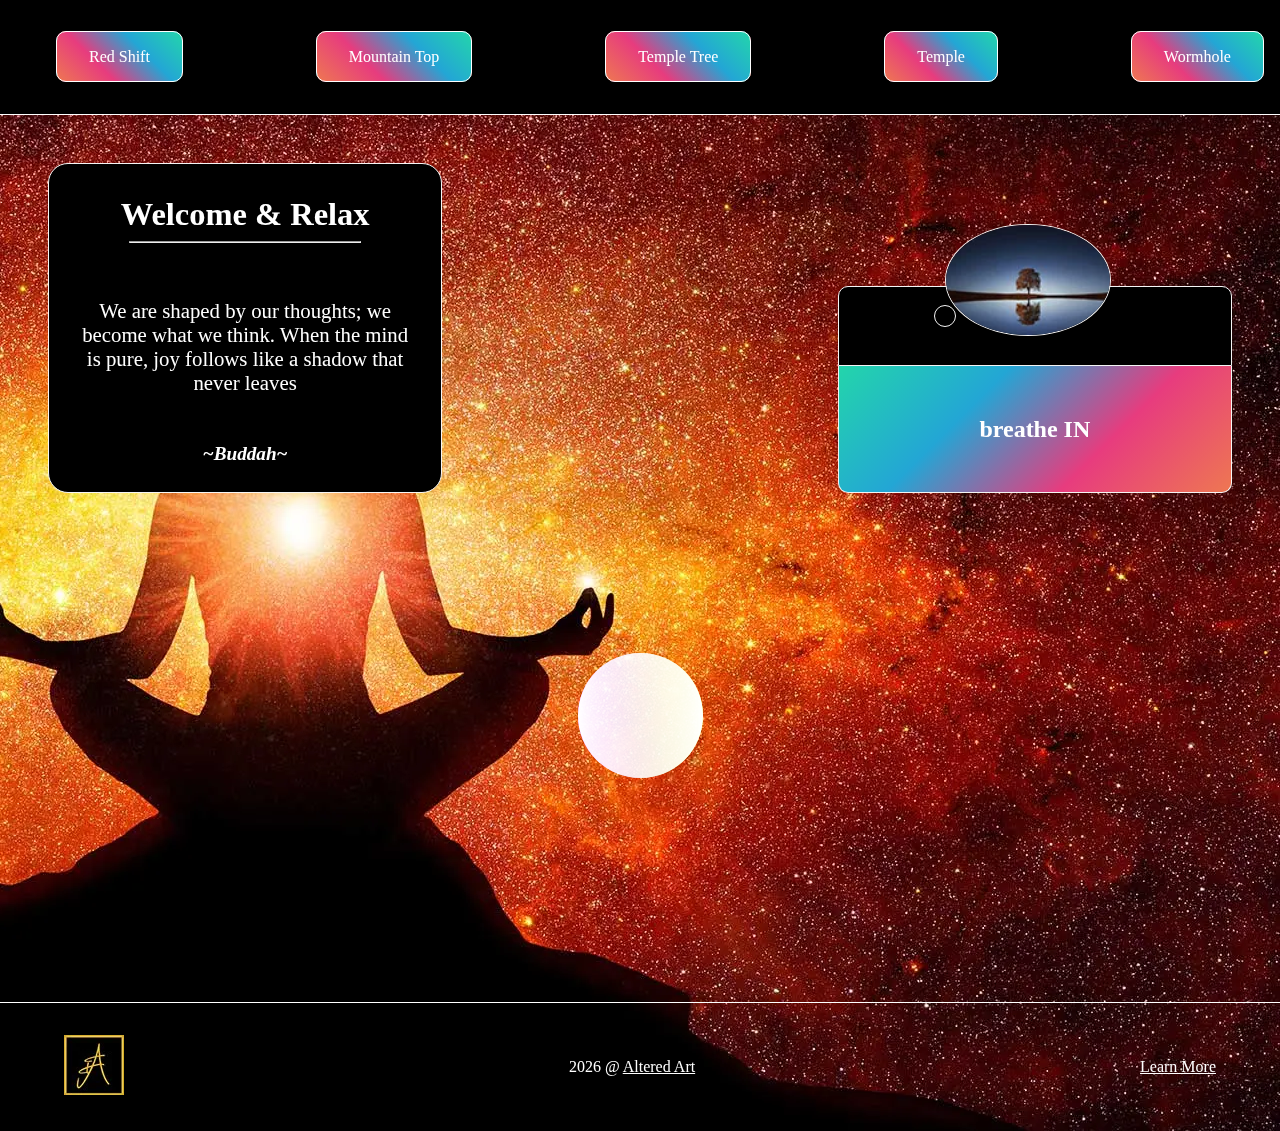
==== commit 8931600f: "fire up" ====
--- a/public/index.html
+++ b/public/index.html
@@ -11,7 +11,7 @@
 		<link rel="shortcut icon" type="image/webp" href="./assets/images/aa_logo.webp"/>
 		<!-- ICON END -->
 		<!-- STYLESHEET -->
-		<link rel="stylesheet" href="https://cdnjs.cloudflare.com/ajax/libs/font-awesome/6.1.2/css/all.min.css">
+		<!-- <link rel="stylesheet" href="https://cdnjs.cloudflare.com/ajax/libs/font-awesome/6.1.2/css/all.min.css"> -->
 		<link rel="stylesheet" href="./index.css">
 		<!-- STYLESHEET END -->
 		<!-- TITLE -->
@@ -41,18 +41,21 @@
 
 		<!-- MAIN CONTAINER -->
 		<div class="main-container">
-			<!-- INTRO -->
-			<div class="quote-container">
+
+			<!-- QUOTE CONTAINER -->
+			<div class="quote-container section">
 				<h1>Welcome & Relax</h1>
 				<hr/>
 				<p id="quote-text">To resist change, to try to cling to life, is therefore like holding your breath, if you persist you kill yourself.</p>
 				<h6 id="quote-author">~Alan Watts~</h6>
 			</div>
-			<!-- INTRO END -->
+			<!-- QUOTE CONTAINER END -->
+			<div class="mid-container section">
 
-			<!-- MUSIC END -->
-			 <!-- IS EXTRA CLASS & DIV NEEDED -->
-			<div class="media-container">
+			</div>
+			<!-- MEDIA CONTAINER -->
+			<div class="media-container section">
+				<!-- MUSIC CONTAINER -->
 				<div id="music">
 					<div class="music-container" id="music-container">
 						<div class="music-info">
@@ -61,9 +64,9 @@
 								<div class="progress" id="progress"></div>
 							</div>
 						</div>
-						<audio src="./assets/music/ambientPiano.mp3" id="audio"></audio>
+						<audio src="../public/assets/music/ambientPiano.mp3" id="audio"></audio>
 						<div class="music-img-container">
-							<img src="./assets/images/ambientPiano.webp" alt="music-cover" id="music-cover" />
+							<img src="./ambientPiano.webp" alt="music-cover" id="music-cover" />
 						</div>
 						<div class="music-navigation">
 							<button id="prev" class="action-btn">
@@ -78,11 +81,15 @@
 						</div>
 					</div> 
 				</div> 
+				<!-- MUSIC CONTAINER END -->
+
+				<!-- WORD CONTAINER -->
 				<div class="word-container" id="word-container">
 					<h2 class="word" id="word"><span>breathe IN!</span></h2>
 				</div>
+				<!-- WORD CONTAINER END-->
 			</div>
-			<!-- MUSIC END-->
+			<!-- MUSIC CONTAINER END-->
 		</div>
 		<!-- MAIN CONTAINER END -->
 
--- a/public/index.css
+++ b/public/index.css
@@ -1,9 +1,10 @@
 /*--------------------------------------------------------------
 >>> COLOR / FONT TYPE & SIZE
 --------------------------------------------------------------*/
-h1, h2, h3, h4, h5, h6, p, a {color: white;}
+h1, h2, h3, h4, h5, h6, p, a {color: white; margin: 0;}
 body {background-color: black;}
 h1 {font-size: calc(1.15rem + 1.1vw);}
+
 
 /*--------------------------------------------------------------
 >>> COLOR / FONT TYPE & SIZE - END
@@ -19,7 +20,7 @@
     max-width: 100vw !important;
     background-position: right center;
     background-image: url(./assets/images/bgRedShift.webp);
-    font-family: "Times New Roman", Times, serif;
+    /* font-family: "Times New Roman", Times, serif; */
 }
 /*--------------------------------------------------------------
 >>> BODY - END
@@ -68,8 +69,15 @@
 --------------------------------------------------------------*/
 .main-container {
     display: flex;
-    padding: 2rem;
+    height: 330px;
     justify-content: space-between;
+    padding: 3rem;
+    flex-wrap: nowrap;
+}
+.section { 
+    flex: 0 0 33.3%;
+    height: 100%;
+
 }
 /*--------------------------------------------------------------
 >>> MAIN CONTAINER - END
@@ -80,6 +88,8 @@
 --------------------------------------------------------------*/
 
 .quote-container {
+    /* flex: 0 1 33.3%; */
+
     padding: 2rem;
     background-color: black;
     border-radius: 20px;
@@ -88,14 +98,12 @@
     display: flex;
     flex-direction: column;
     align-self: center;
-    height: 250px;
-    width: 500px;
+    box-sizing: border-box;
+    /* max-height: 100%; */
+    /* width: 500px; */
 }  
     
-.quote-container h1 {
-    font-family: 'Sacramento', cursive;
-    margin: 0;
-}
+/* .quote-container h1 {font-family: 'Sacramento', cursive;} */
     
 hr {
     width: 70%;
@@ -105,13 +113,14 @@
     
 .quote-container p {
     max-width: 400px;
-    margin: auto;
+    margin: 0 auto;
+    padding: 3rem 0;
+    font-size: 1.3rem;
 }
 
 .quote-container h6 {
     font-style: italic;
     font-size: 1.2rem;
-    margin: 0;
 }
 /*--------------------------------------------------------------
 >>> QUOTE CONTAINER END
@@ -125,8 +134,9 @@
 .media-container {
     display: flex;
     flex-direction: column;
-    width: 500px;
-}
+}
+
+
 
 /*--------------------------------------------------------------
 >>> MUSIC CONTAINER
@@ -138,15 +148,16 @@
     border-radius: 10px 10px 0 0;
     display: flex;
     justify-content: center;
-    padding: 40px 30px;
+    padding: 29px 30px;
     position: relative;
-    margin: 3.7rem auto 0px auto !important;
+    margin: 7.7rem auto 0px auto !important;
     z-index: 10;
+    
 }
 
 .music-img-container {
     position: relative;
-    width: 110px;
+    /* width: 110px; */
 }
 
 .music-img-container::after {
@@ -215,14 +226,14 @@
     border-right: 1px solid whitesmoke;
     position: absolute;
     top: 0;
-    left: -2.9px;
-    /* width: 101.37%; */
-    width: 500px;
-    padding: 10px 10px 0 160px;
+    left: -1.2px;
+    /* width: 288px; */
+    padding: 10px 10px 0 200px;
     opacity: 0%;
     transform: translateY(0%);
     transition: transform 0.3s ease-in, opacity 0.3s ease-in;
     z-index: 0;
+    /* height: 125px; */
 }
 
 .music.play .music-info {
@@ -232,7 +243,7 @@
 }
 
 .music-info h4 {
-    padding-top: 15px;
+    padding-top: 40px;
     margin: 0;
     text-align: left;
 }
@@ -262,7 +273,7 @@
     cursor: pointer;
     margin: 10px 0;
     height: 4px;
-    width: 83%;
+    width: 73%;
 }
 
 .progress {
@@ -278,20 +289,18 @@
 --------------------------------------------------------------*/
 
 .word-container {
-    /* height: 100%; */
-    margin: 0rem 0 0 0;
-    padding: 0.3rem 2rem;
-    border-right: 3px solid whitesmoke;
-    border-left: 3px solid whitesmoke;
-    border-bottom: 3px solid whitesmoke;
+    /* height: 100px; */
+    border-right: 1px solid whitesmoke;
+    border-left: 1px solid whitesmoke;
+    border-bottom: 1px solid whitesmoke;
     border-radius: 0 0 10px 10px;
     display: flex;
     align-items: center;
     justify-content: center;
     background: linear-gradient(-45deg, #ee7752, #e73c7e, #23a6d5, #23d5ab);
     animation: gradient 15s ease infinite;
-    background-size: 400% 400%;
-    max-width: 500px;
+    height: 100%;
+
 }
 
 .word {
@@ -430,21 +439,21 @@
     background: rgb(255,255,255);
     background: linear-gradient(90deg, rgba(255,255,255,1) 0%, rgba(2,0,36,1) 100%);
 }
-
-
-/*--------------------------------
-ANIMATION
------------------------------- */
+/*--------------------------------------------------------------
+>>> ANIMATION
+--------------------------------------------------------------*/
 .circle:nth-child(1) {animation: circle-1 4s ease alternate infinite;}
 .circle:nth-child(2) {animation: circle-2 4s ease alternate infinite;}
 .circle:nth-child(3) {animation: circle-3 4s ease alternate infinite;}
 .circle:nth-child(4) {animation: circle-4 4s ease alternate infinite;}
 .circle:nth-child(5) {animation: circle-5 4s ease alternate infinite;}
 .circle:nth-child(6) {animation: circle-6 4s ease alternate infinite;}
-
-/*--------------------------------
-KEYFRAMES
------------------------------- */
+/*--------------------------------------------------------------
+>>> ANIMATION END
+--------------------------------------------------------------*/
+/*--------------------------------------------------------------
+>>> KEYFRAMES
+--------------------------------------------------------------*/
 @keyframes pulse {
     0% {transform: scale(.15) rotate(180deg);}
     100% {transform: scale(1);}
@@ -495,15 +504,11 @@
     100% {transform: translate(35px, -50px);}
 }
 /*--------------------------------------------------------------
->>> ANIMATION END
---------------------------------------------------------------*/
-/*--------------------------------------------------------------
 >>> KEYFRAMES END
 --------------------------------------------------------------*/
 /*--------------------------------------------------------------
 >>> CIRCLES CONTAINER END
 --------------------------------------------------------------*/
-
 /*--------------------------------------------------------------
 >>> FOOTER
 --------------------------------------------------------------*/
